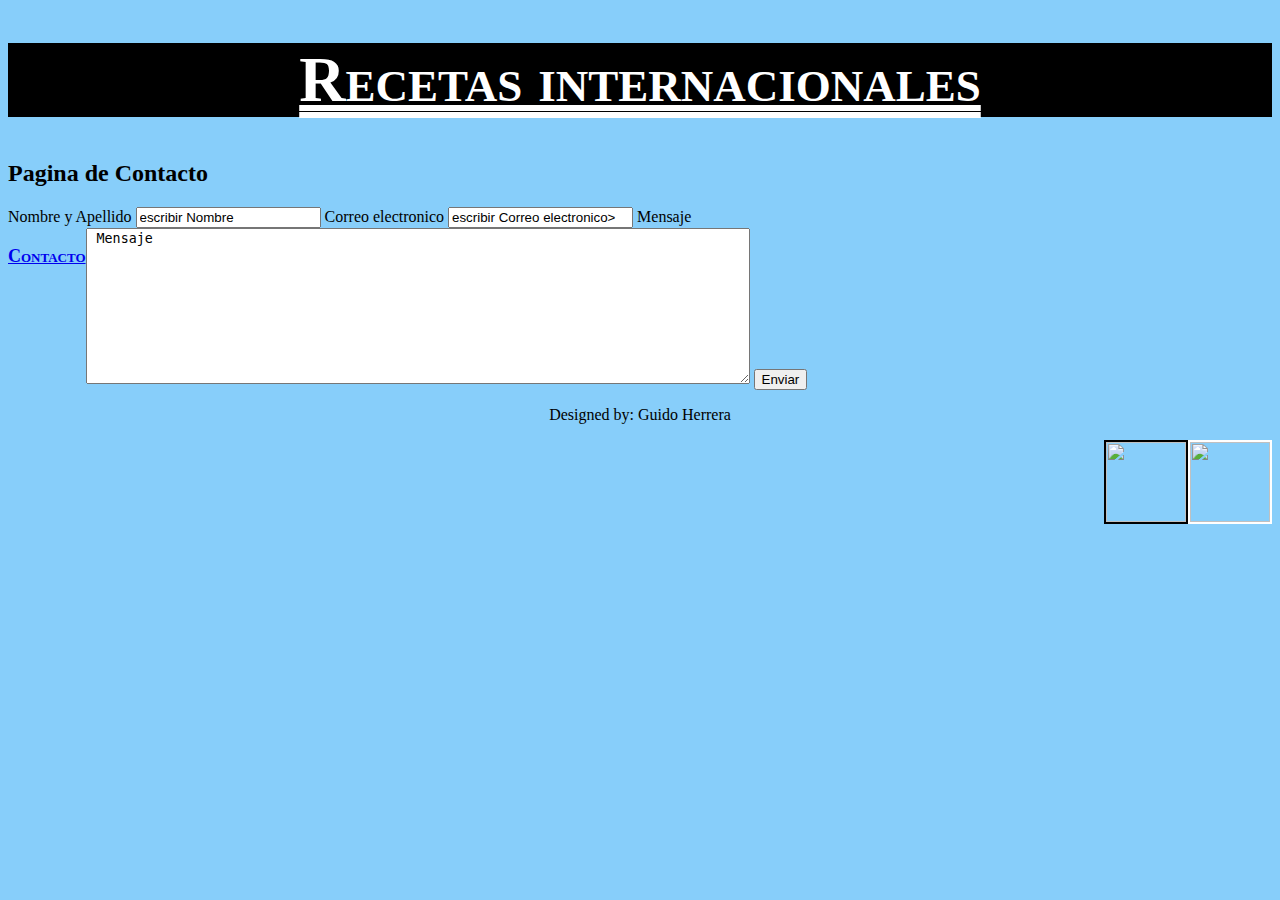
==== TP1/contacto.html @ 3ebf2740 "Add files via upload" ====
<!DOCTYPE html>
<html>

<head>
    <meta charset="utf-8">
    <title>Contactos</title>
    <link rel="stylesheet" href="estilo.css">
</head>

<body>
    <header>
        <h1 class="titulo">Recetas internacionales </h1>

        <h2 class="paginacont">Pagina de Contacto</h2>
    </header>
    <section>
        <form>
            <label for="nombre">Nombre y Apellido</label>
            <input type="text" name="Nombre" value="escribir Nombre">

            <label for="email"> Correo electronico </label>
            <input type="text" name="Email" value="escribir Correo electronico>

            <label for=" mensaje"> Mensaje </label>
            <textarea name="name" rows="10" cols="80"> Mensaje</textarea>

            <input class="xx" type="submit" value="Enviar" <footer>
            <a class="contacto" href="mailto:guidohf@hotmail.com">
                <p>Contacto</p>
            </a>
            <p class="firma">Designed by: Guido Herrera</p>
            <a href="https://www.instagram.com/guidoherre7/"><img
                    src="https://cdn-icons-png.flaticon.com/512/174/174855.png" target="_blank" height="80" width="80"
                    class="ig"></a>
            <a href="https://api.whatsapp.com/send/?phone=%2B5492214181909&text&app_absent=0"><img
                    src="https://cdn-icons-png.flaticon.com/512/124/124034.png?w=360" target="_blank" height="80"
                    width="80" class="wsp"></a>
            </footer>
</body>

</html>
---- TP1/estilo.css ----
body{background-color: lightskyblue; background-image: url(http://lh4.ggpht.com/_J3J9Wwie1TY/TDSrIySo_SI/AAAAAAAAHEo/UYL6XGdoplw/madera%5B2%5D.jpg?imgmax=800); 
    background-attachment: fixed; 
    background-position: 50% 50%;}

header
    .titulo {font: small-caps bold 64px "Times New Roman",serif; text-align: center; text-decoration-line:underline  ; text-decoration-style: double; text-decoration-color: white; color: white; background-color: black;}
nav
.nav1{text-decoration-line: underline; font: small-caps bold 16px "Verdana",serif; color:white;}

.nav2{text-decoration-line: underline; font: small-caps bold 16px "Verdana",serif; color: white;}

.nav3{text-decoration-line: underline; font: small-caps bold 16px "Verdana",serif; color: white;}

.nav4{text-decoration-line: underline; font: small-caps bold 16px "Verdana",serif; color: white;}

section
.plato {text-decoration-line: underline; font: small-caps bold 32px "Times New Roman",serif; color: white;}

.intro{font: small-caps bold 16px "Times New Roman",serif;color: white;}

.foto{border: 3px black solid;}

.ing{text-decoration-line: underline; color: white;}

.ingtext{color: white;}

.pasos{text-decoration-line: underline; color: white;}

.pasostext{color: white;}

.video{border: 3px black solid;}

footer{position:static; bottom: 0%; width: 100%; height: 100px; background-color: burlywood; border: 5px black solid;}

.contacto{float: left; font: small-caps bold 18px "Times New Roman";}

.firma{text-align: center;}

.ig{border: 2px white solid; float:right; }

.wsp{border: 2px black solid; float:right; }
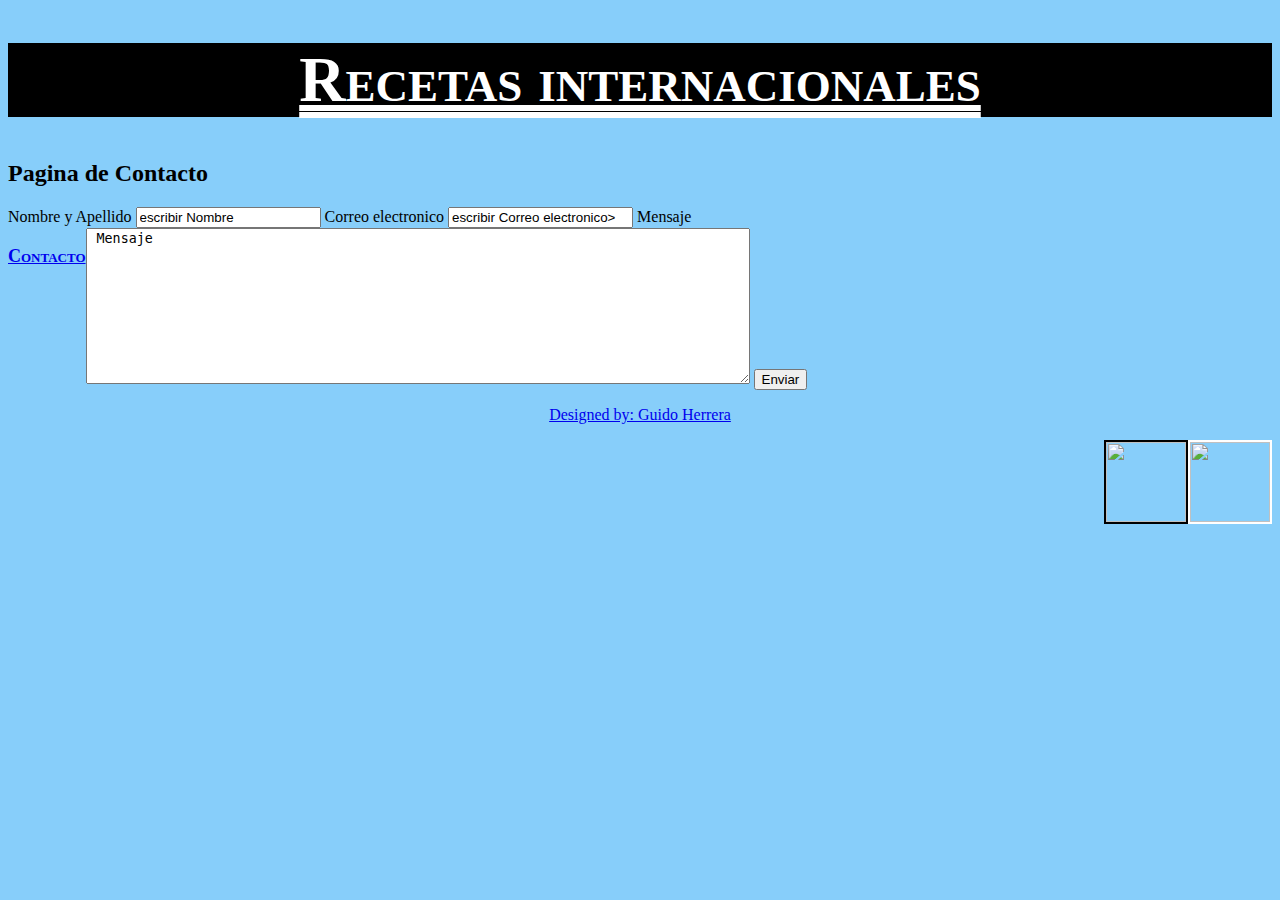
==== commit b63bd028: "Add files via upload" ====
--- a/TP1/contacto.html
+++ b/TP1/contacto.html
@@ -14,28 +14,30 @@
         <h2 class="paginacont">Pagina de Contacto</h2>
     </header>
     <section>
-        <form>
+        <form class="abc">
             <label for="nombre">Nombre y Apellido</label>
             <input type="text" name="Nombre" value="escribir Nombre">
 
             <label for="email"> Correo electronico </label>
             <input type="text" name="Email" value="escribir Correo electronico>
 
-            <label for=" mensaje"> Mensaje </label>
+            <label for="mensaje"> Mensaje </label>
             <textarea name="name" rows="10" cols="80"> Mensaje</textarea>
 
-            <input class="xx" type="submit" value="Enviar" <footer>
-            <a class="contacto" href="mailto:guidohf@hotmail.com">
-                <p>Contacto</p>
-            </a>
-            <p class="firma">Designed by: Guido Herrera</p>
-            <a href="https://www.instagram.com/guidoherre7/"><img
-                    src="https://cdn-icons-png.flaticon.com/512/174/174855.png" target="_blank" height="80" width="80"
-                    class="ig"></a>
-            <a href="https://api.whatsapp.com/send/?phone=%2B5492214181909&text&app_absent=0"><img
-                    src="https://cdn-icons-png.flaticon.com/512/124/124034.png?w=360" target="_blank" height="80"
-                    width="80" class="wsp"></a>
-            </footer>
+            <input class="xx" type="submit" value="Enviar" 
+
+    <footer>
+                <a class="contacto" href="contacto.html">
+                    <p>Contacto</p>
+                </a>
+                <a class="firma" href="mailto:guidohf@hotmail.com"> <p>Designed by: Guido Herrera</p>
+                <a href="https://www.instagram.com/guidoherre7/"><img
+                        src="https://cdn-icons-png.flaticon.com/512/174/174855.png" target="_blank" height="80" width="80"
+                        class="ig"></a>
+                <a href="https://api.whatsapp.com/send/?phone=%2B5492214181909&text&app_absent=0"><img
+                        src="https://cdn-icons-png.flaticon.com/512/124/124034.png?w=360" target="_blank" height="80" width="80"
+                        class="wsp"></a>
+    </footer>
 </body>
 
 </html>